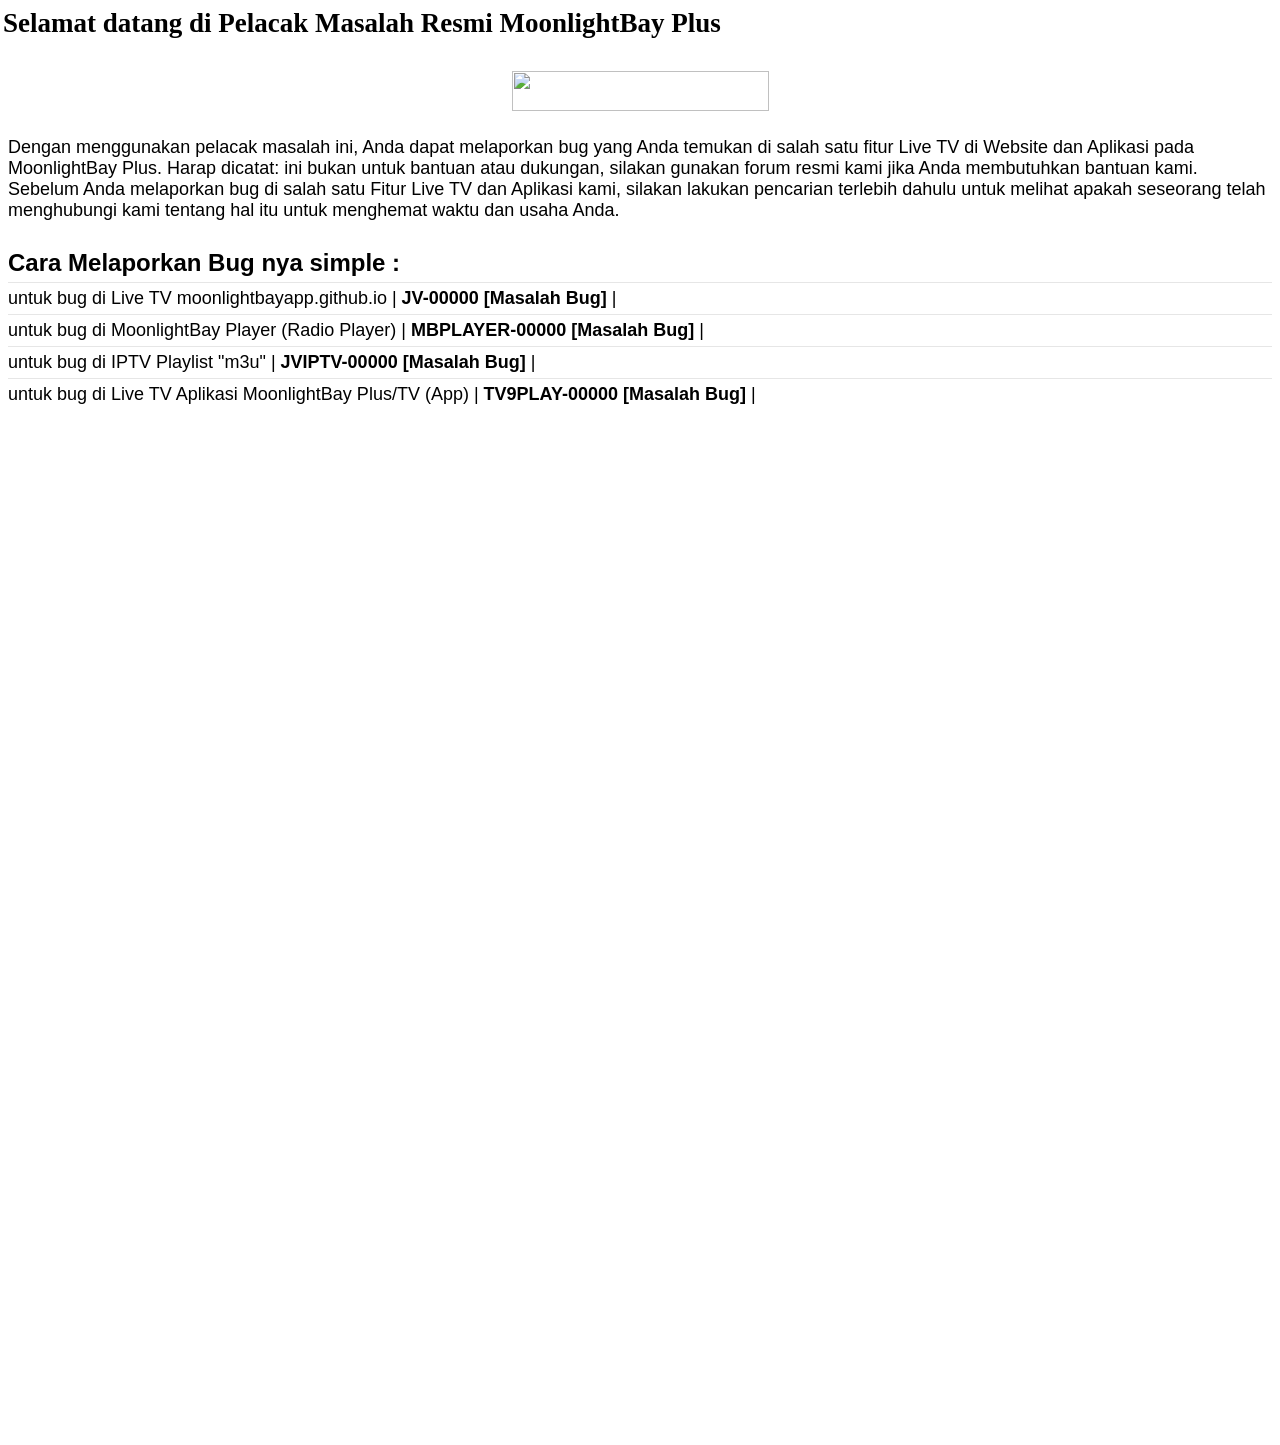
==== bugs/index.html @ 7ef3940a "Update index.html" ====
<!DOCTYPE html>
<html lang="id">
<head>
  <meta charset="UTF-8">
  <title>Report Bug - MoonlightBay Plus</title>
  <script src="/head-config.js"></script>
  <style>
    body {
      font-size: 18px;
      padding: 0px;
      min-height: 79vh;
    }

    h4 {
      font-size: 24px;
    }

    .page-header {
      margin-bottom: 11px;
      margin-left: -5px;
      font-family: SF Pro Display;
      font-size: 27px;
      font-weight: 700;
    }

    .blog-pager {
      display: none;
    }
    @media screen and (orientation: portrait) {
        .headertop-wrap {
            display: none;
        }
  </style>
  </head>
<body>
    <div id="navbar-placeholder"></div>
    <div class="container">
 <div class="page-header">Selamat datang di Pelacak Masalah Resmi MoonlightBay Plus</div>
<div><span style="font-family: arial;"><div class="separator" style="clear: both; text-align: center;"><br /></div><div class="separator" style="clear: both; text-align: center;"><a href="/" style="margin-left: 1em; margin-right: 1em;"><img border="0" data-original-height="386" data-original-width="2384" height="40" src="https://blogger.googleusercontent.com/img/b/R29vZ2xl/AVvXsEj8ufiPeyOugsomTmNi5DBC7SoeJ2Fgw2hHr9QEcpHg_gEfWrjUDfayCcZQ9QeTZ126TGdDmB0FsqMZJcH4BGrOtKIEKivN07GhQyZWLoPSqKabW4FBAqUwOSDMtND8e8fgFTEzn17U-MbVzf4LnOQRM8Xp6IxguTMm9tv58InxFRiU2u7-CqV4oAWE/w257-h42/Logo.png" width="257" /></a></div><div><span style="font-family: arial;"><br /></span></div>Dengan menggunakan pelacak masalah ini, Anda dapat melaporkan bug yang Anda temukan di salah satu fitur Live TV di Website dan Aplikasi pada MoonlightBay Plus. Harap dicatat: ini bukan untuk bantuan atau dukungan, silakan gunakan forum resmi kami jika Anda membutuhkan bantuan kami. Sebelum Anda melaporkan bug di salah satu Fitur Live TV dan Aplikasi kami, silakan lakukan pencarian terlebih dahulu untuk melihat apakah seseorang telah menghubungi kami tentang hal itu untuk menghemat waktu dan usaha Anda.</span></div><span style="font-family: arial;">
<span style="font-size: x-large;"><br />
<span face="&quot;arial&quot; , &quot;helvetica&quot; , sans-serif"><b>Cara Melaporkan Bug nya simple :</b></span></span><br />
         <div style="border-top: 0.5px solid rgba(128,128,128,0.2); margin: 5px 0;"></div>
<span face="&quot;arial&quot; , &quot;helvetica&quot; , sans-serif">untuk bug di Live TV moonlightbayapp.github.io | <b>JV-00000 [Masalah Bug]</b> |</span></span><div>
         <div style="border-top: 0.5px solid rgba(128,128,128,0.2); margin: 5px 0;"></div>
<span style="font-family: arial;">untuk bug di MoonlightBay Player (Radio Player) | <b>MBPLAYER-00000 [Masalah Bug]</b> |<br />
         <div style="border-top: 0.5px solid rgba(128,128,128,0.2); margin: 5px 0;"></div>
<span face="&quot;arial&quot; , &quot;helvetica&quot; , sans-serif">untuk bug di IPTV Playlist "m3u" | <b>JVIPTV-00000 [Masalah Bug]</b> |</span><br />
         <div style="border-top: 0.5px solid rgba(128,128,128,0.2); margin: 5px 0;"></div>
<span face="&quot;arial&quot; , &quot;helvetica&quot; , sans-serif">untuk bug di Live TV Aplikasi MoonlightBay Plus/TV (App) | <b>TV9PLAY-00000 [Masalah Bug]</b> |</span></span></div>
  <iframe src="https://docs.google.com/forms/d/e/1FAIpQLSf6ilWI2sjcxMh-yXxE5saT7Z80UWlJqmXNl9nuRsiUOsTMLg/viewform?embedded=true" width="100%" height="1027" frameborder="0" marginheight="0" marginwidth="0">Loading…</iframe>
    </div>
</body>
</html>
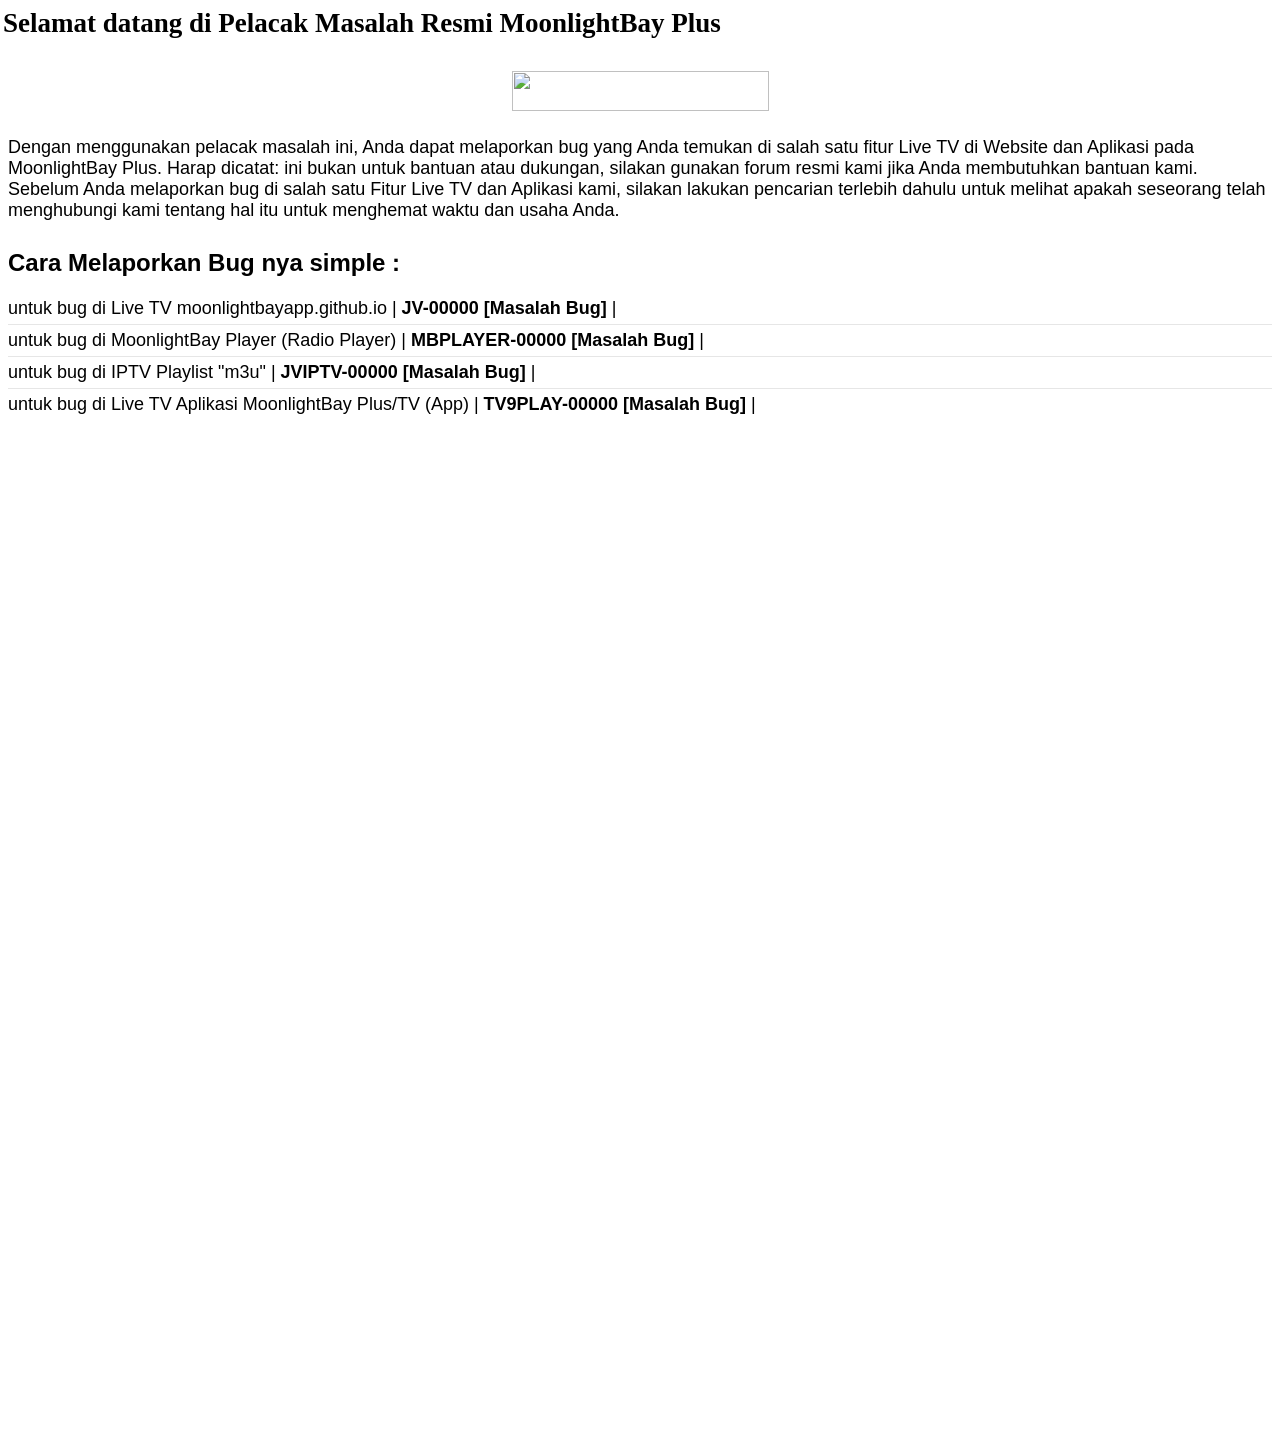
==== commit 30c926ff: "Update index.html" ====
--- a/bugs/index.html
+++ b/bugs/index.html
@@ -36,10 +36,10 @@
     <div id="navbar-placeholder"></div>
     <div class="container">
  <div class="page-header">Selamat datang di Pelacak Masalah Resmi MoonlightBay Plus</div>
-<div><span style="font-family: arial;"><div class="separator" style="clear: both; text-align: center;"><br /></div><div class="separator" style="clear: both; text-align: center;"><a href="/" style="margin-left: 1em; margin-right: 1em;"><img border="0" data-original-height="386" data-original-width="2384" height="40" src="https://blogger.googleusercontent.com/img/b/R29vZ2xl/AVvXsEj8ufiPeyOugsomTmNi5DBC7SoeJ2Fgw2hHr9QEcpHg_gEfWrjUDfayCcZQ9QeTZ126TGdDmB0FsqMZJcH4BGrOtKIEKivN07GhQyZWLoPSqKabW4FBAqUwOSDMtND8e8fgFTEzn17U-MbVzf4LnOQRM8Xp6IxguTMm9tv58InxFRiU2u7-CqV4oAWE/w257-h42/Logo.png" width="257" /></a></div><div><span style="font-family: arial;"><br /></span></div>Dengan menggunakan pelacak masalah ini, Anda dapat melaporkan bug yang Anda temukan di salah satu fitur Live TV di Website dan Aplikasi pada MoonlightBay Plus. Harap dicatat: ini bukan untuk bantuan atau dukungan, silakan gunakan forum resmi kami jika Anda membutuhkan bantuan kami. Sebelum Anda melaporkan bug di salah satu Fitur Live TV dan Aplikasi kami, silakan lakukan pencarian terlebih dahulu untuk melihat apakah seseorang telah menghubungi kami tentang hal itu untuk menghemat waktu dan usaha Anda.</span></div><span style="font-family: arial;">
+<div><span style="font-family: arial;"><div class="separator" style="clear: both; text-align: center;"><br /></div><div class="separator" style="clear: both; text-align: center;"><a href="/" style="margin-left: 1em; margin-right: 1em;"><img border="0" data-original-height="386" data-original-width="2384" height="40" src="/assets/img/Logo.png" width="257" /></a></div><div><span style="font-family: arial;"><br /></span></div>Dengan menggunakan pelacak masalah ini, Anda dapat melaporkan bug yang Anda temukan di salah satu fitur Live TV di Website dan Aplikasi pada MoonlightBay Plus. Harap dicatat: ini bukan untuk bantuan atau dukungan, silakan gunakan forum resmi kami jika Anda membutuhkan bantuan kami. Sebelum Anda melaporkan bug di salah satu Fitur Live TV dan Aplikasi kami, silakan lakukan pencarian terlebih dahulu untuk melihat apakah seseorang telah menghubungi kami tentang hal itu untuk menghemat waktu dan usaha Anda.</span></div><span style="font-family: arial;">
 <span style="font-size: x-large;"><br />
 <span face="&quot;arial&quot; , &quot;helvetica&quot; , sans-serif"><b>Cara Melaporkan Bug nya simple :</b></span></span><br />
-         <div style="border-top: 0.5px solid rgba(128,128,128,0.2); margin: 5px 0;"></div>
+</br>
 <span face="&quot;arial&quot; , &quot;helvetica&quot; , sans-serif">untuk bug di Live TV moonlightbayapp.github.io | <b>JV-00000 [Masalah Bug]</b> |</span></span><div>
          <div style="border-top: 0.5px solid rgba(128,128,128,0.2); margin: 5px 0;"></div>
 <span style="font-family: arial;">untuk bug di MoonlightBay Player (Radio Player) | <b>MBPLAYER-00000 [Masalah Bug]</b> |<br />
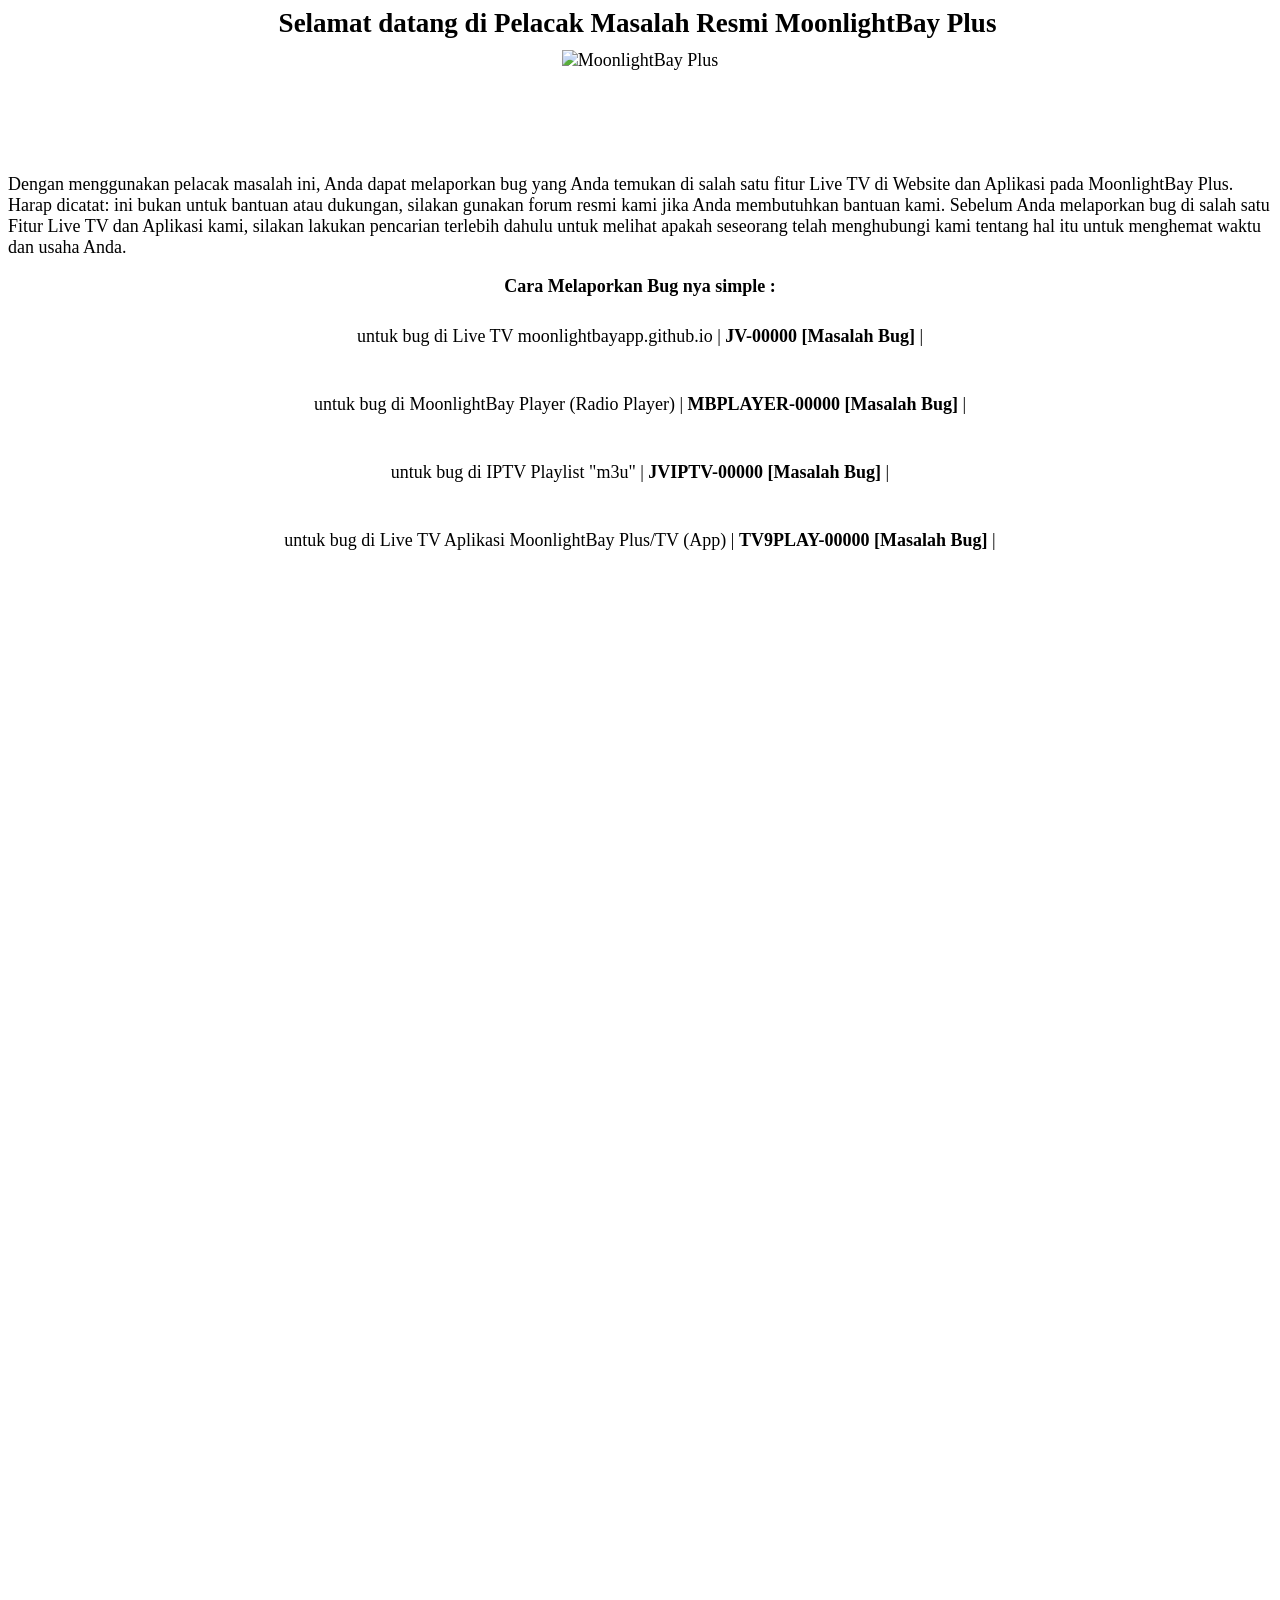
==== commit 8df32913: "Update index.html" ====
--- a/bugs/index.html
+++ b/bugs/index.html
@@ -11,6 +11,12 @@
       min-height: 79vh;
     }
 
+    .container {
+      display: flex;
+      flex-direction: column;
+      align-items: center;
+    }
+    
     h4 {
       font-size: 24px;
     }
@@ -23,11 +29,16 @@
       font-weight: 700;
     }
 
+    .logo {
+      height: 106px;
+      display: block;
+    }
+    
     .blog-pager {
       display: none;
     }
     @media screen and (orientation: portrait) {
-        .headertop-wrap {
+        .nav {
             display: none;
         }
   </style>
@@ -36,18 +47,20 @@
     <div id="navbar-placeholder"></div>
     <div class="container">
  <div class="page-header">Selamat datang di Pelacak Masalah Resmi MoonlightBay Plus</div>
-<div><span style="font-family: arial;"><div class="separator" style="clear: both; text-align: center;"><br /></div><div class="separator" style="clear: both; text-align: center;"><a href="/" style="margin-left: 1em; margin-right: 1em;"><img border="0" data-original-height="386" data-original-width="2384" height="40" src="/assets/img/Logo.png" width="257" /></a></div><div><span style="font-family: arial;"><br /></span></div>Dengan menggunakan pelacak masalah ini, Anda dapat melaporkan bug yang Anda temukan di salah satu fitur Live TV di Website dan Aplikasi pada MoonlightBay Plus. Harap dicatat: ini bukan untuk bantuan atau dukungan, silakan gunakan forum resmi kami jika Anda membutuhkan bantuan kami. Sebelum Anda melaporkan bug di salah satu Fitur Live TV dan Aplikasi kami, silakan lakukan pencarian terlebih dahulu untuk melihat apakah seseorang telah menghubungi kami tentang hal itu untuk menghemat waktu dan usaha Anda.</span></div><span style="font-family: arial;">
-<span style="font-size: x-large;"><br />
-<span face="&quot;arial&quot; , &quot;helvetica&quot; , sans-serif"><b>Cara Melaporkan Bug nya simple :</b></span></span><br />
-</br>
-<span face="&quot;arial&quot; , &quot;helvetica&quot; , sans-serif">untuk bug di Live TV moonlightbayapp.github.io | <b>JV-00000 [Masalah Bug]</b> |</span></span><div>
+  <div><img src="/assets/img/Logo.png" alt="MoonlightBay Plus" class="logo"></div>
+
+  <p>Dengan menggunakan pelacak masalah ini, Anda dapat melaporkan bug yang Anda temukan di salah satu fitur Live TV di Website dan Aplikasi pada MoonlightBay Plus. Harap dicatat: ini bukan untuk bantuan atau dukungan, silakan gunakan forum resmi kami jika Anda membutuhkan bantuan kami. Sebelum Anda melaporkan bug di salah satu Fitur Live TV dan Aplikasi kami, silakan lakukan pencarian terlebih dahulu untuk melihat apakah seseorang telah menghubungi kami tentang hal itu untuk menghemat waktu dan usaha Anda.</p>
+  <b>Cara Melaporkan Bug nya simple :</b>
+ <div style="border-top: 0.5px solid rgba(128,128,128,0); margin: 5px 0;"></div>
+<p>untuk bug di Live TV moonlightbayapp.github.io | <b>JV-00000 [Masalah Bug]</b> |</p>
          <div style="border-top: 0.5px solid rgba(128,128,128,0.2); margin: 5px 0;"></div>
-<span style="font-family: arial;">untuk bug di MoonlightBay Player (Radio Player) | <b>MBPLAYER-00000 [Masalah Bug]</b> |<br />
+<p>untuk bug di MoonlightBay Player (Radio Player) | <b>MBPLAYER-00000 [Masalah Bug]</b> |</p>
          <div style="border-top: 0.5px solid rgba(128,128,128,0.2); margin: 5px 0;"></div>
-<span face="&quot;arial&quot; , &quot;helvetica&quot; , sans-serif">untuk bug di IPTV Playlist "m3u" | <b>JVIPTV-00000 [Masalah Bug]</b> |</span><br />
+<p>untuk bug di IPTV Playlist "m3u" | <b>JVIPTV-00000 [Masalah Bug]</b> |</p>
          <div style="border-top: 0.5px solid rgba(128,128,128,0.2); margin: 5px 0;"></div>
-<span face="&quot;arial&quot; , &quot;helvetica&quot; , sans-serif">untuk bug di Live TV Aplikasi MoonlightBay Plus/TV (App) | <b>TV9PLAY-00000 [Masalah Bug]</b> |</span></span></div>
+<p>untuk bug di Live TV Aplikasi MoonlightBay Plus/TV (App) | <b>TV9PLAY-00000 [Masalah Bug]</b> |</p>
   <iframe src="https://docs.google.com/forms/d/e/1FAIpQLSf6ilWI2sjcxMh-yXxE5saT7Z80UWlJqmXNl9nuRsiUOsTMLg/viewform?embedded=true" width="100%" height="1027" frameborder="0" marginheight="0" marginwidth="0">Loading…</iframe>
     </div>
+</div>
 </body>
 </html>
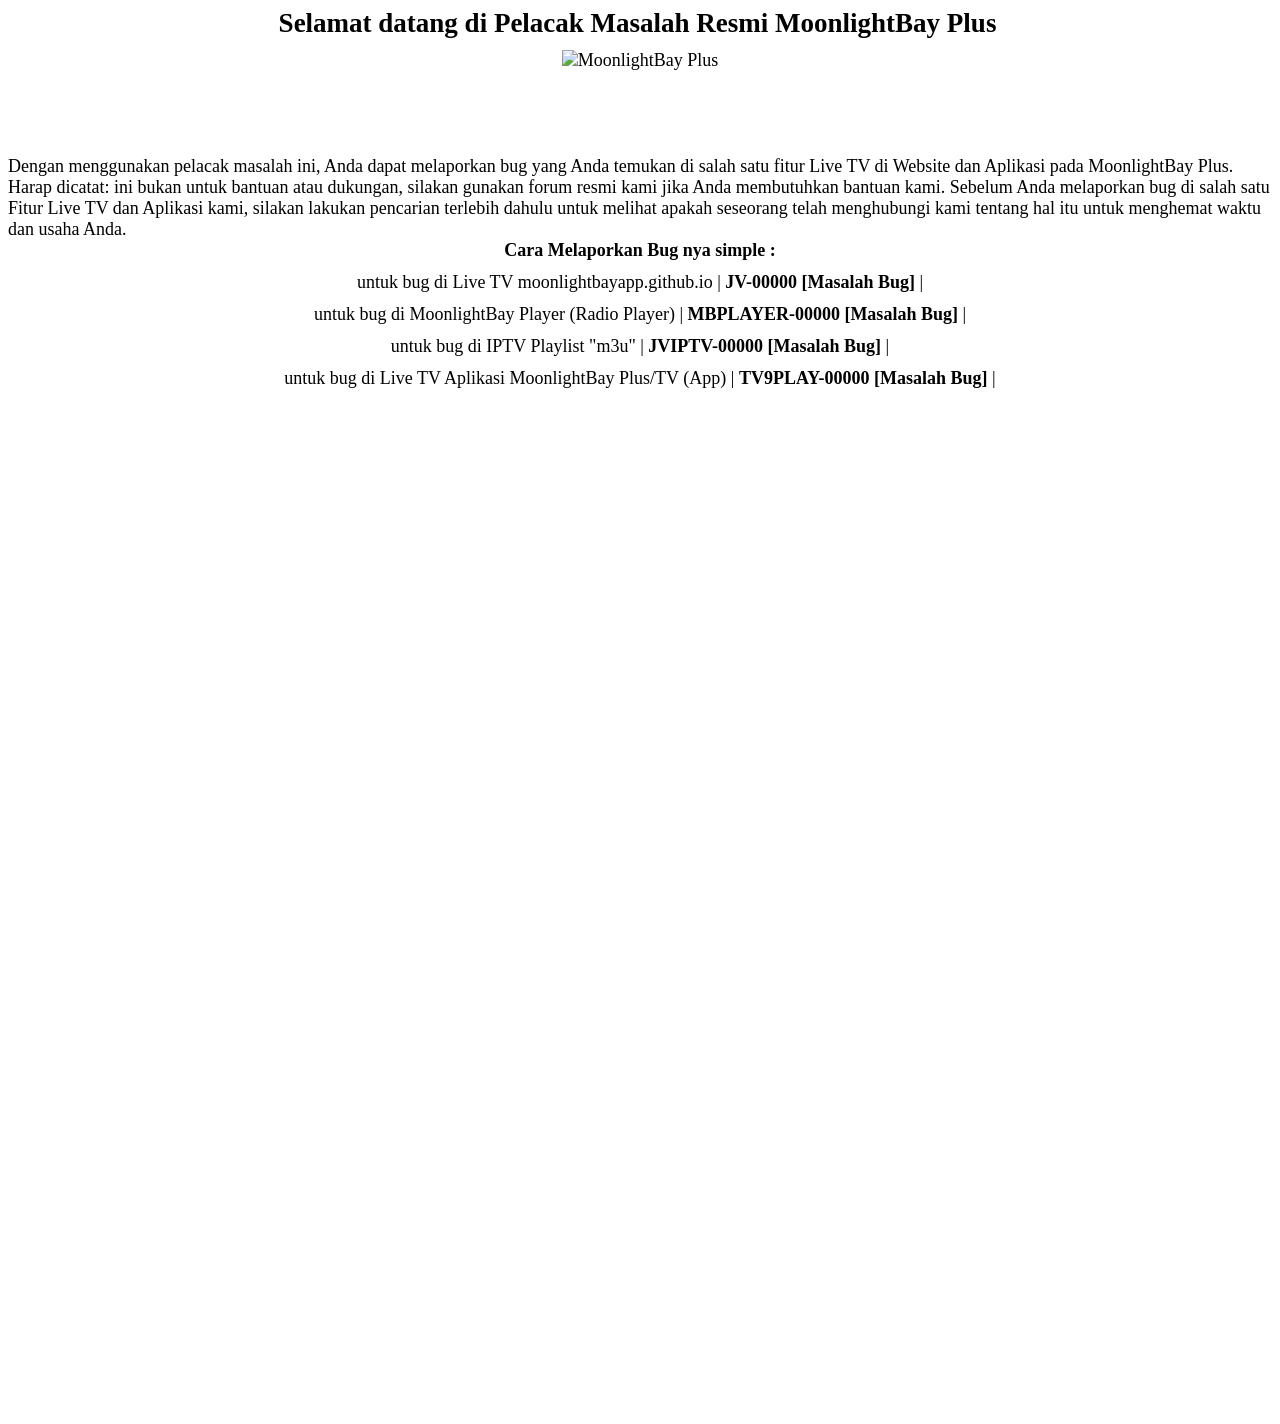
==== commit 7b4122f2: "Update index.html" ====
--- a/bugs/index.html
+++ b/bugs/index.html
@@ -15,6 +15,11 @@
       display: flex;
       flex-direction: column;
       align-items: center;
+    }
+
+    p {
+      margin: 0px;
+      text-align: unset;
     }
     
     h4 {
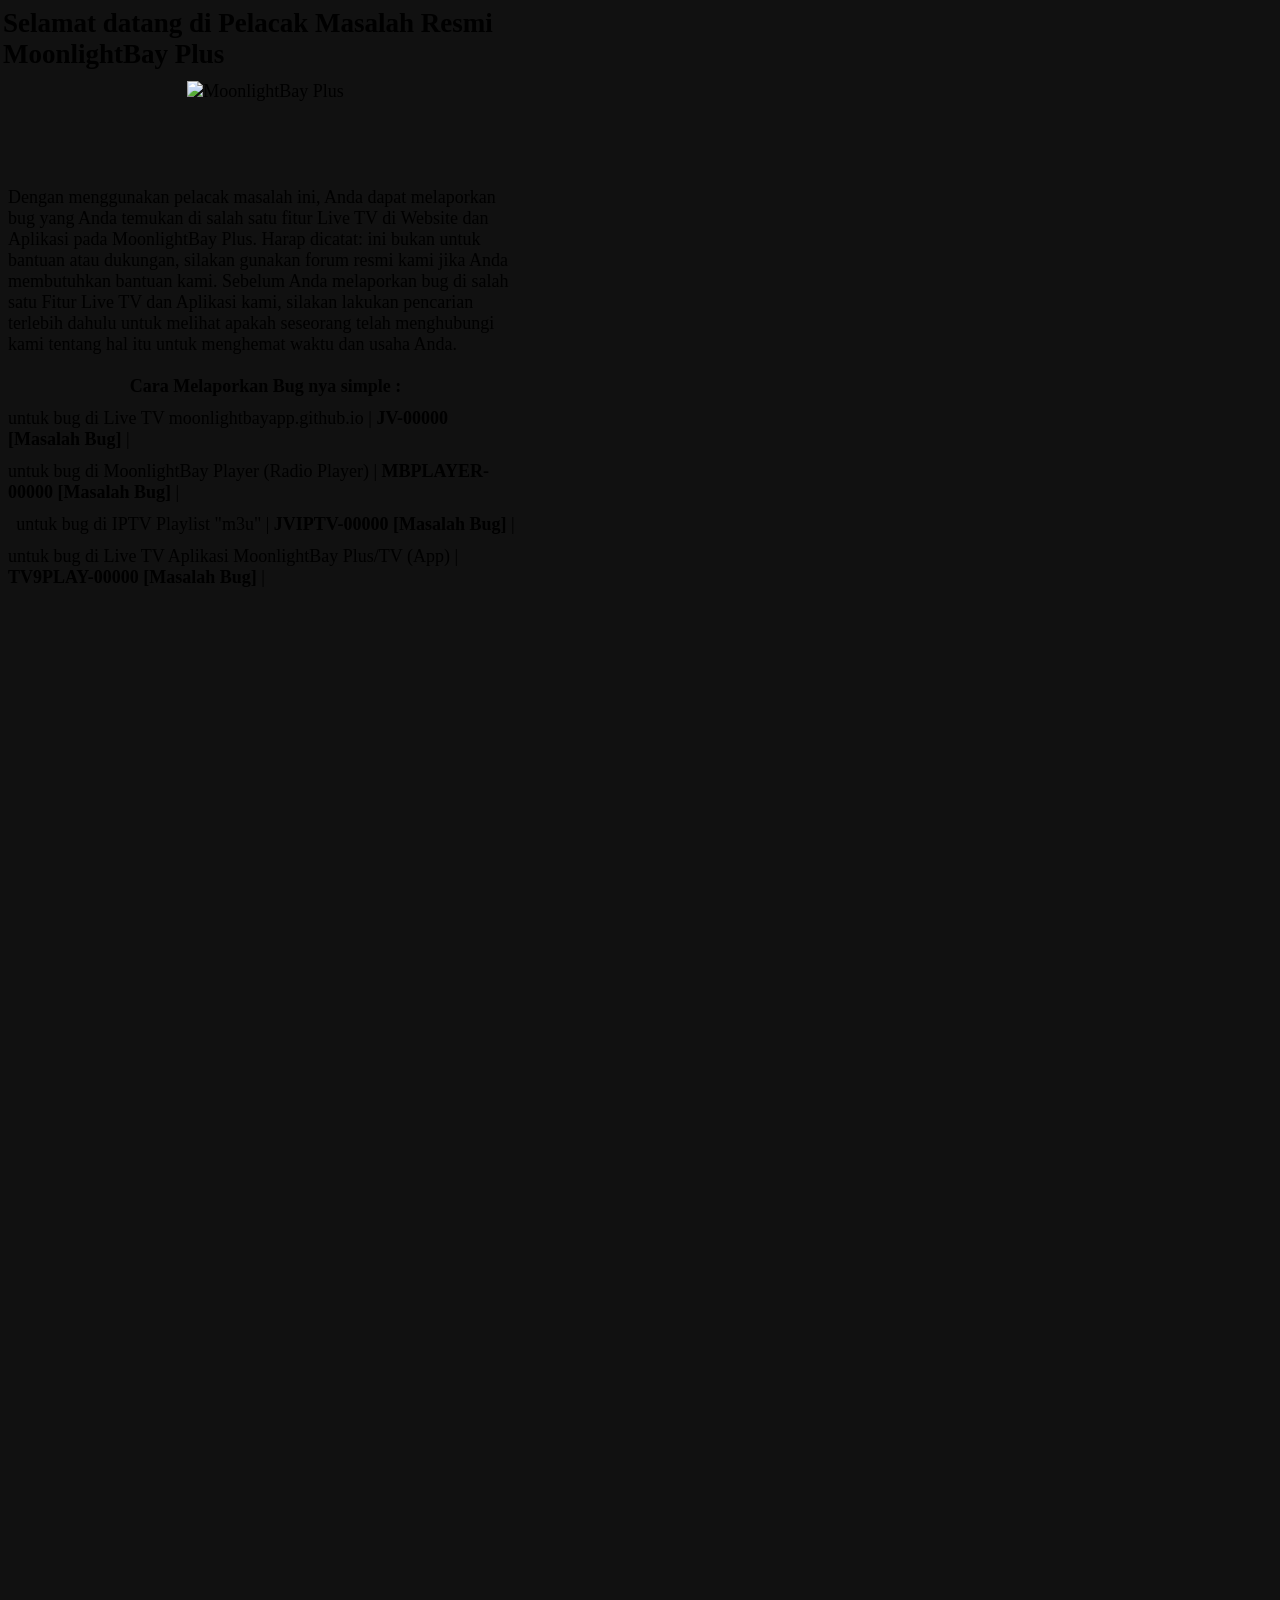
==== commit 8302ab48: "Update index.html" ====
--- a/bugs/index.html
+++ b/bugs/index.html
@@ -6,12 +6,15 @@
   <script src="/head-config.js"></script>
   <style>
     body {
+      background: #111;
       font-size: 18px;
       padding: 0px;
       min-height: 79vh;
     }
 
     .container {
+      background: var(--primary);
+      max-width: 515px;
       display: flex;
       flex-direction: column;
       align-items: center;
@@ -55,6 +58,7 @@
   <div><img src="/assets/img/Logo.png" alt="MoonlightBay Plus" class="logo"></div>
 
   <p>Dengan menggunakan pelacak masalah ini, Anda dapat melaporkan bug yang Anda temukan di salah satu fitur Live TV di Website dan Aplikasi pada MoonlightBay Plus. Harap dicatat: ini bukan untuk bantuan atau dukungan, silakan gunakan forum resmi kami jika Anda membutuhkan bantuan kami. Sebelum Anda melaporkan bug di salah satu Fitur Live TV dan Aplikasi kami, silakan lakukan pencarian terlebih dahulu untuk melihat apakah seseorang telah menghubungi kami tentang hal itu untuk menghemat waktu dan usaha Anda.</p>
+  <br>
   <b>Cara Melaporkan Bug nya simple :</b>
  <div style="border-top: 0.5px solid rgba(128,128,128,0); margin: 5px 0;"></div>
 <p>untuk bug di Live TV moonlightbayapp.github.io | <b>JV-00000 [Masalah Bug]</b> |</p>
@@ -64,7 +68,8 @@
 <p>untuk bug di IPTV Playlist "m3u" | <b>JVIPTV-00000 [Masalah Bug]</b> |</p>
          <div style="border-top: 0.5px solid rgba(128,128,128,0.2); margin: 5px 0;"></div>
 <p>untuk bug di Live TV Aplikasi MoonlightBay Plus/TV (App) | <b>TV9PLAY-00000 [Masalah Bug]</b> |</p>
-  <iframe src="https://docs.google.com/forms/d/e/1FAIpQLSf6ilWI2sjcxMh-yXxE5saT7Z80UWlJqmXNl9nuRsiUOsTMLg/viewform?embedded=true" width="100%" height="1027" frameborder="0" marginheight="0" marginwidth="0">Loading…</iframe>
+    </br>
+  <iframe src="https://docs.google.com/forms/d/e/1FAIpQLSf6ilWI2sjcxMh-yXxE5saT7Z80UWlJqmXNl9nuRsiUOsTMLg/viewform?embedded=true" width="100%" height="1037" frameborder="0" marginheight="0" marginwidth="0">Loading…</iframe>
     </div>
 </div>
 </body>
